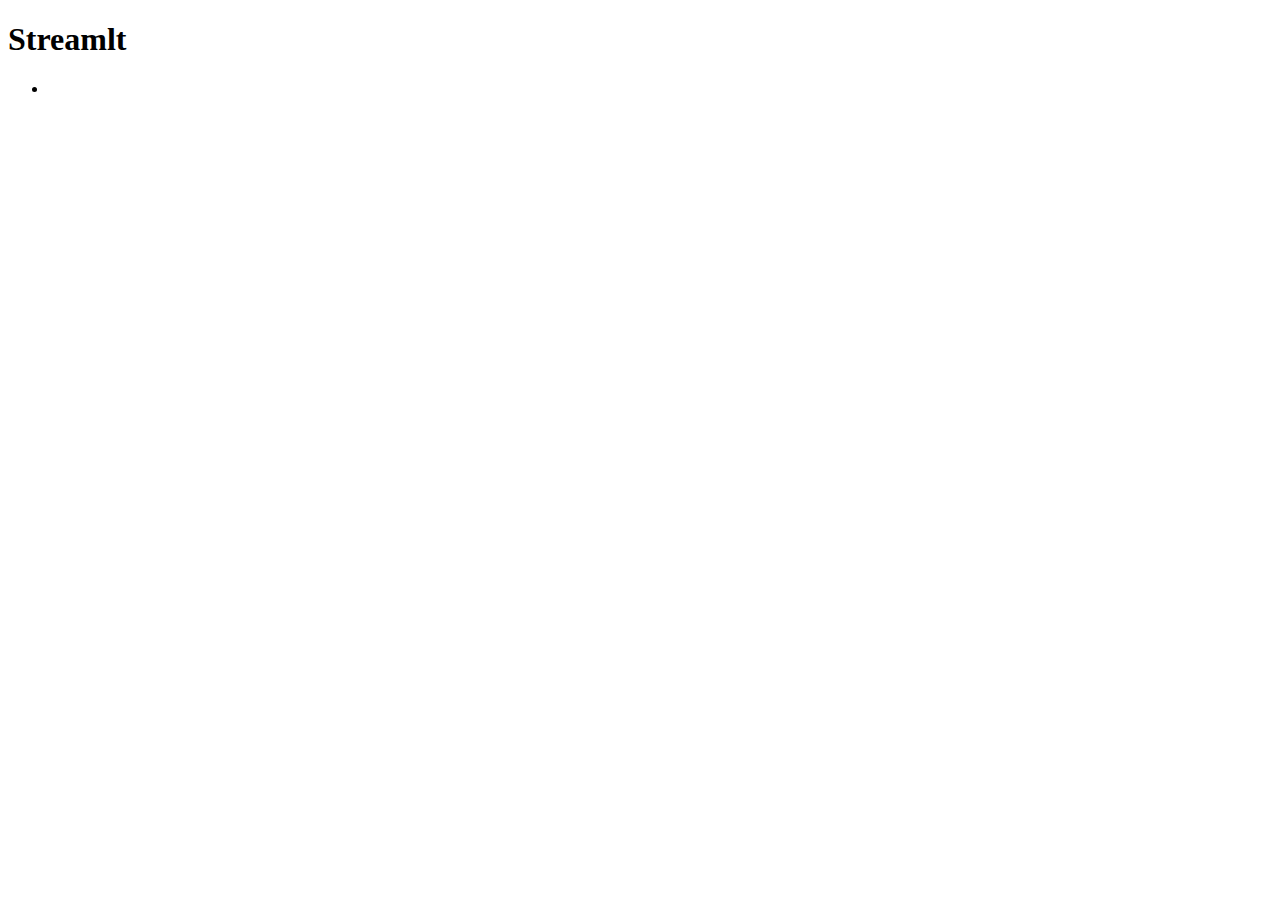
==== src/main/resources/templates/videos.html @ 87735f42 "beta1 - Functional" ====
<!DOCTYPE html>
<html lang="en" xmlns:th="http://www.thymeleaf.org">
<head>
    <meta charset="UTF-8">
    <title>Streamlt</title>
    <link rel="stylesheet" type="text/css" href="/css/video.css">
</head>
<body>
<div class="container">
    <div class="home-server-title">
        <h1>Streamlt</h1>
    </div>
    <div class="videos-list">
        <ul>
            <li th:each="video : ${videos}">
                <a class="video-button-home-server" th:href="@{'/video?path=' + ${video.encodedPath}}"
                   th:text="${video.fileName}" download></a>
            </li>
        </ul>
    </div>
</div>
</body>
</html>
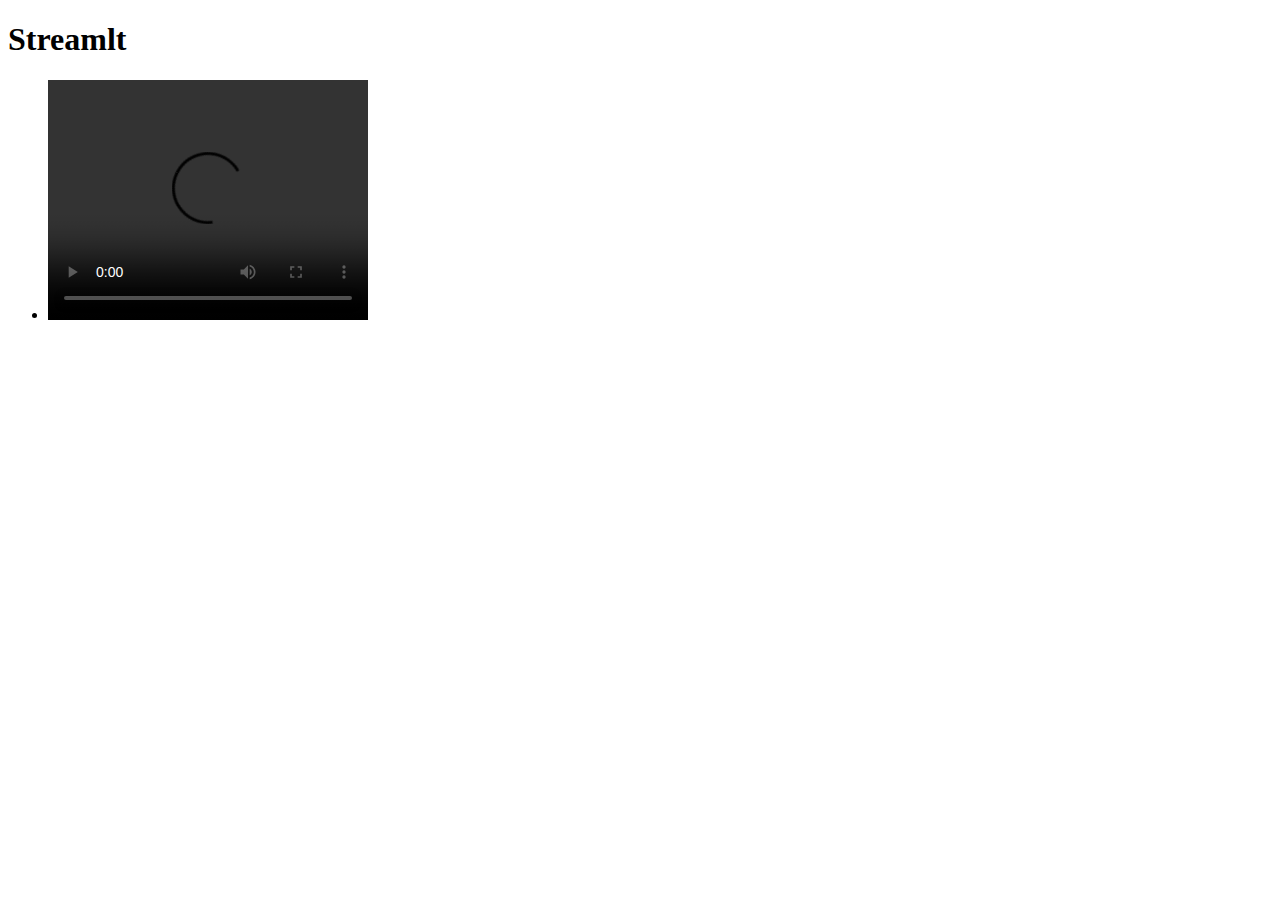
==== commit 28948068: "frontend - Ahora se ve el video en lugar de descargarlo" ====
--- a/src/main/resources/templates/videos.html
+++ b/src/main/resources/templates/videos.html
@@ -13,8 +13,13 @@
     <div class="videos-list">
         <ul>
             <li th:each="video : ${videos}">
-                <a class="video-button-home-server" th:href="@{'/video?path=' + ${video.encodedPath}}"
-                   th:text="${video.fileName}" download></a>
+                <h2 class="video-title" th:text="${video.fileName}"></h2> <!-- Añadido título del video -->
+                <div class="video-container">
+                    <video width="320" height="240" controls>
+                        <source th:src="@{'/video?path=' + ${video.encodedPath}}" type="video/mp4">
+                        Tu navegador no soporta la etiqueta video.
+                    </video>
+                </div>
             </li>
         </ul>
     </div>
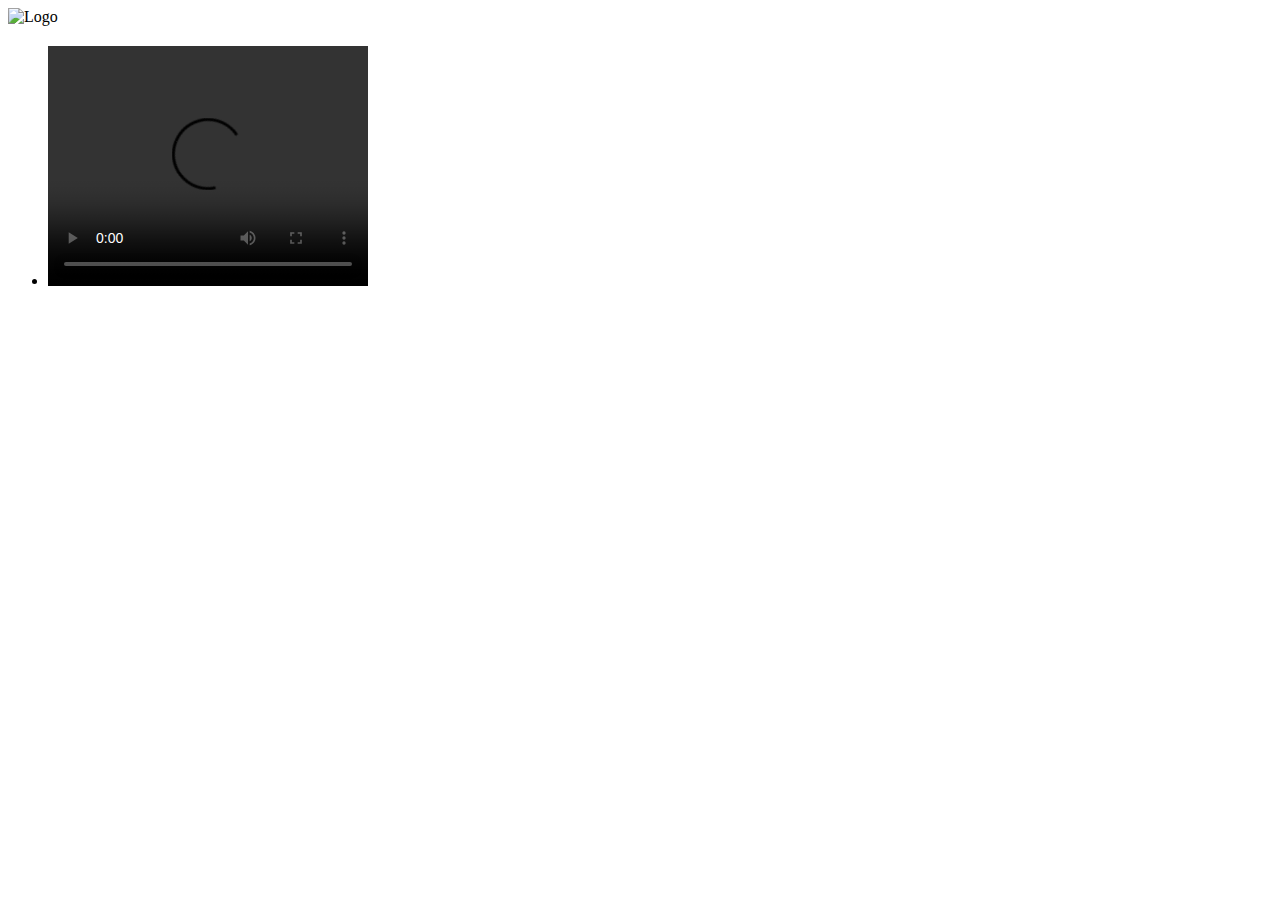
==== commit ca9fcc74: "algunos cambios" ====
--- a/src/main/resources/templates/videos.html
+++ b/src/main/resources/templates/videos.html
@@ -8,7 +8,7 @@
 <body>
 <div class="container">
     <div class="home-server-title">
-        <h1>Streamlt</h1>
+        <img src="/img/logo.png" alt="Logo" class="logo">
     </div>
     <div class="videos-list">
         <ul>
